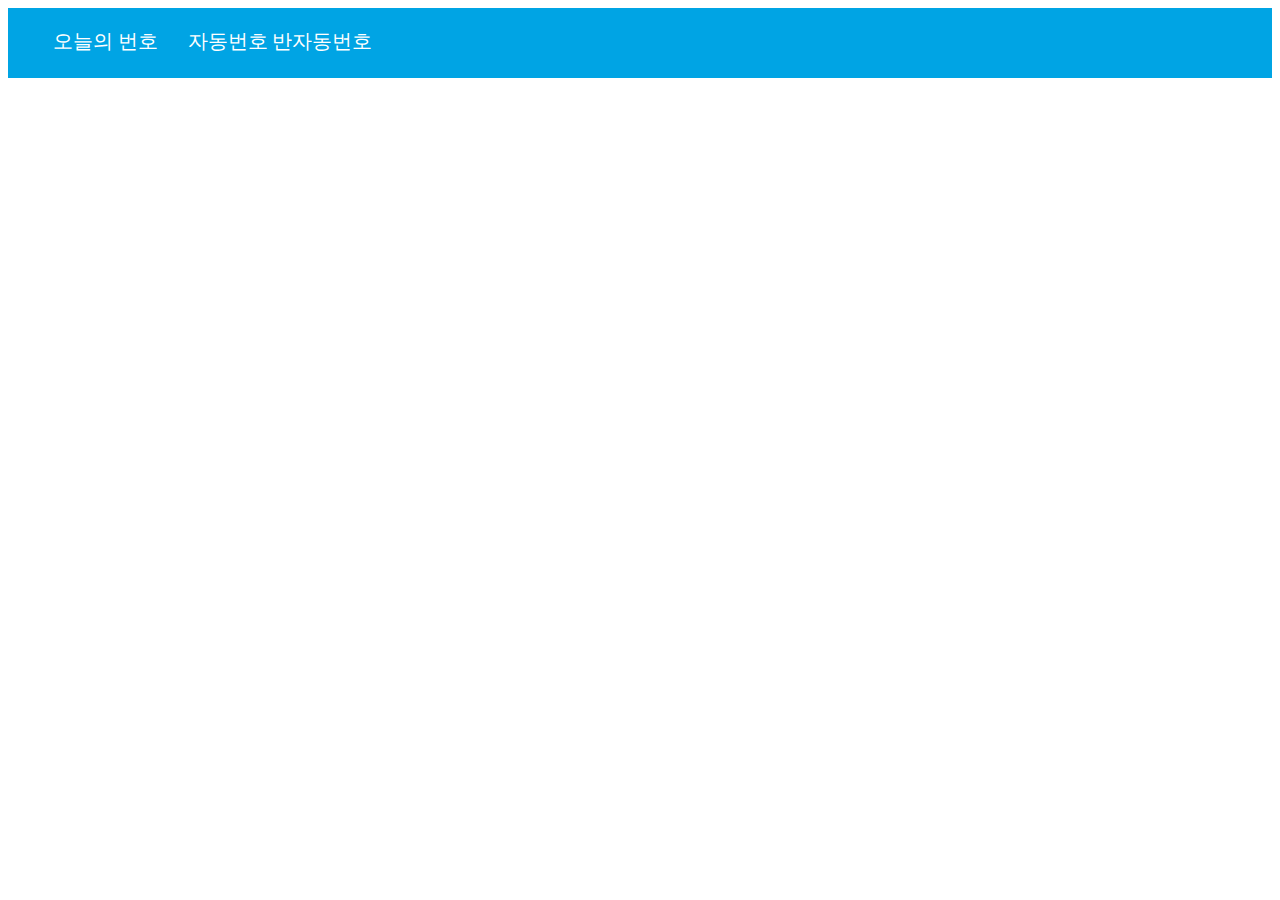
==== index.html @ 587a0223 "Update index.html" ====
<!DOCTYPE html>
<html lang="ko">
  <head>
    <title>무료 로또번호 생성기</title>
    <meta charset = "utf-8">
    <meta name ="description" content = "무료 로또번호 생성기입니다.">
    <meta property="og:title" content ="무료 로또번호 생성기"/>
    <meta property="og:type" content ="website"/>
    <meta property="og:url" content="https://thwngud.github.io/lotto/"/>
    <meta property="og:description" content="무료 로또 번호 생성기입니다. 모두 대박나세요!"/>
    <link rel="stylesheet" type="text/css" href="style.css">
  </head>
<body>
   <nav class="navigator">
     <div class="footer"></div>
     <div class="nav_area">
       <a class="icon" href="/">
         <i class="text">오늘의 번호</i>
       </a>
       <div class="nav_group">
         <a class="nav_link" href="/auto/">자동번호</a>
         <a class="nav_link" href="/semiauto/">반자동번호</a>
       </div>
     </div>
   </nav>
</body>
</html>
---- style.css ----
.navigator{
  position: relative;
  width: 100%;
  display: block;
  height: 70px;
  background-color: #00a4e4 !important;
  flex-flow: row nowrap;
}
.nav_area{
  float: left;
  padding-top: 20px;
  padding-bottom: 20px;
}
.icon{
  float: left;
}
.text{
  font-weigth: bold;
  font-style: normal;
  margin-left: 45px;
  display: inline-block;
  color:white;
  text-decoration: none;
  font-size: 20px;
}
.nav_group{
  margin-left: 30px;
  float: right;
}
.nav_link{
  display: inline-block;
  color:white;
  text-decoration: none;
  font-size: 20px;
}
.nav_group[class ^=nav_link]:before{
  content: '';
  display: inline-block;
  width: 2px;
  height: 30px;
  margin-left: 15px;
  margin-right: 15px;
  background-color:white;
  vertical-align: top;
}
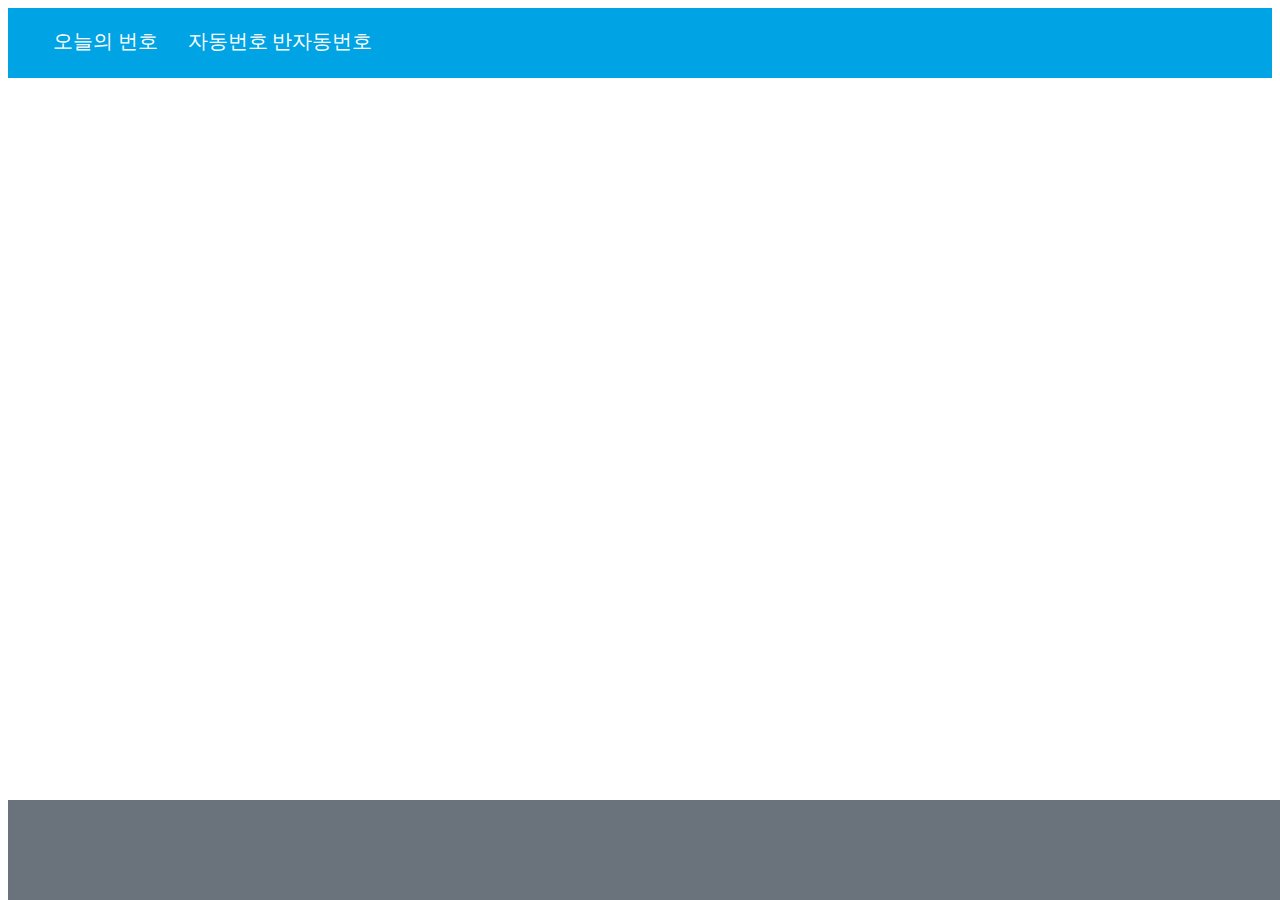
==== commit 7634d09f: "Update index.html" ====
--- a/index.html
+++ b/index.html
@@ -11,8 +11,8 @@
     <link rel="stylesheet" type="text/css" href="style.css">
   </head>
 <body>
+  <div class="footer"></div>
    <nav class="navigator">
-     <div class="footer"></div>
      <div class="nav_area">
        <a class="icon" href="/">
          <i class="text">오늘의 번호</i>
--- a/style.css
+++ b/style.css
@@ -43,3 +43,11 @@
   background-color:white;
   vertical-align: top;
 }
+.footer{
+  width:100%;
+  height:100px;
+  position:absolute;
+  bottom:0;
+  text-align: center;
+  background-color: #6a737b;
+}
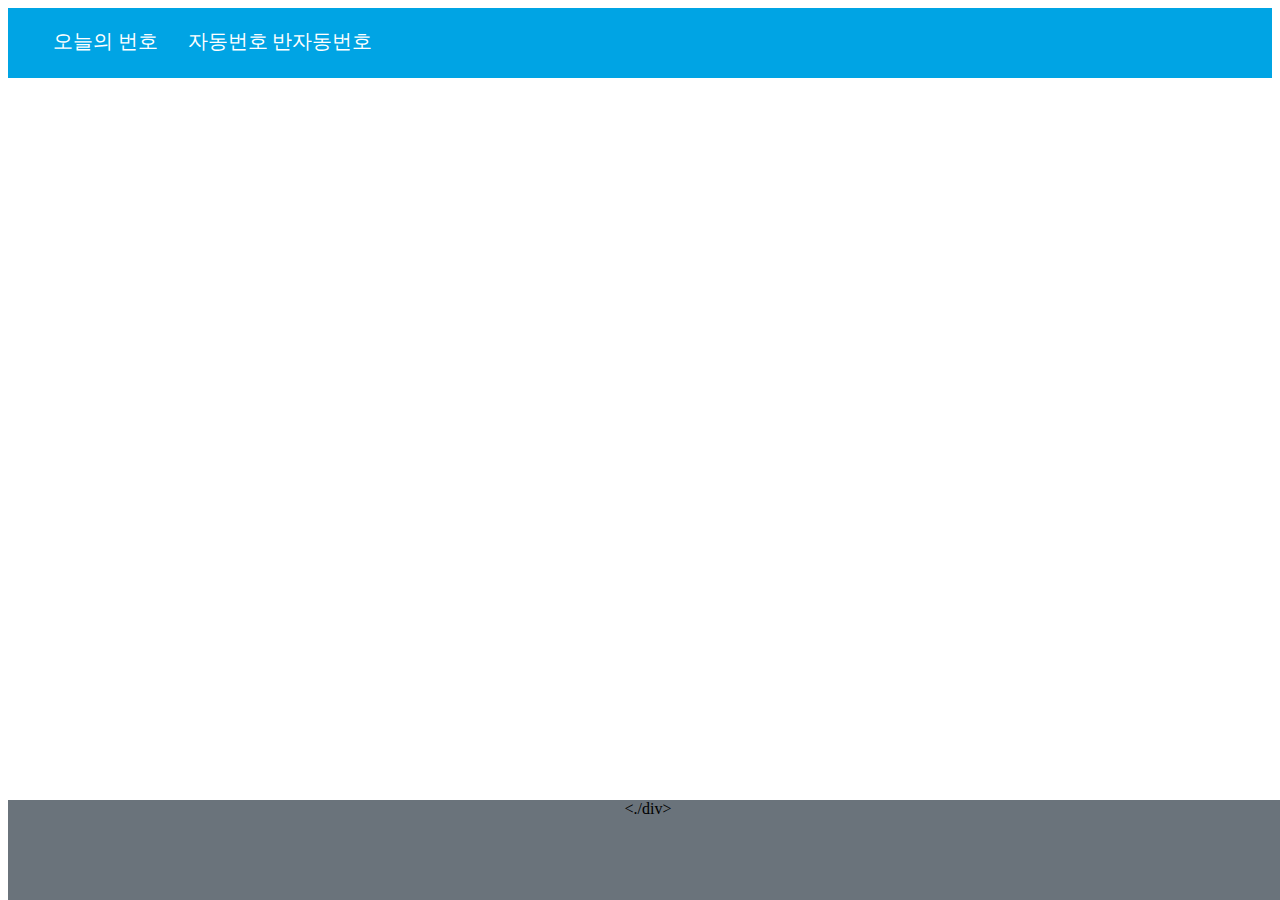
==== commit 5917e31c: "Update index.html" ====
--- a/index.html
+++ b/index.html
@@ -11,17 +11,17 @@
     <link rel="stylesheet" type="text/css" href="style.css">
   </head>
 <body>
-  <div class="footer"></div>
-   <nav class="navigator">
-     <div class="nav_area">
-       <a class="icon" href="/">
-         <i class="text">오늘의 번호</i>
-       </a>
-       <div class="nav_group">
-         <a class="nav_link" href="/auto/">자동번호</a>
-         <a class="nav_link" href="/semiauto/">반자동번호</a>
-       </div>
-     </div>
-   </nav>
+  <nav class="navigator">
+    <div class="nav_area">
+      <a class="icon" href="/">
+        <i class="text">오늘의 번호</i>
+      </a>
+        <div class="nav_group">
+          <a class="nav_link" href="/auto/">자동번호</a>
+          <a class="nav_link" href="/semiauto/">반자동번호</a>
+        </div>
+      </div>
+    </nav>
+  <div class="footer"><./div>
 </body>
 </html>
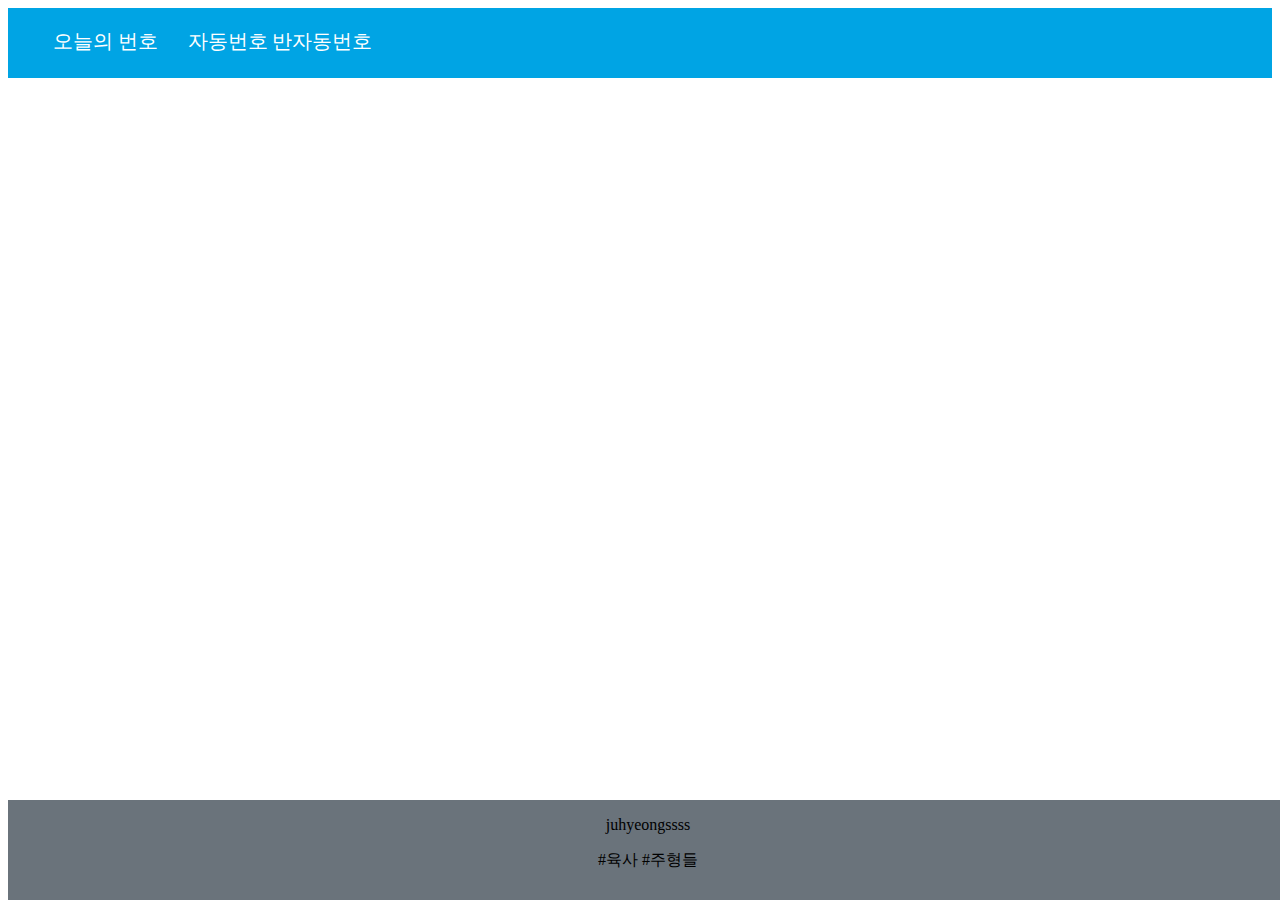
==== commit 82eac1fb: "Update index.html" ====
--- a/index.html
+++ b/index.html
@@ -22,6 +22,10 @@
         </div>
       </div>
     </nav>
-  <div class="footer"><./div>
+  <div class="footer">
+  <p class="name">juhyeongssss<br></p>
+  <div class="detail">
+    <p>#육사 #주형들
+  </div>
 </body>
 </html>
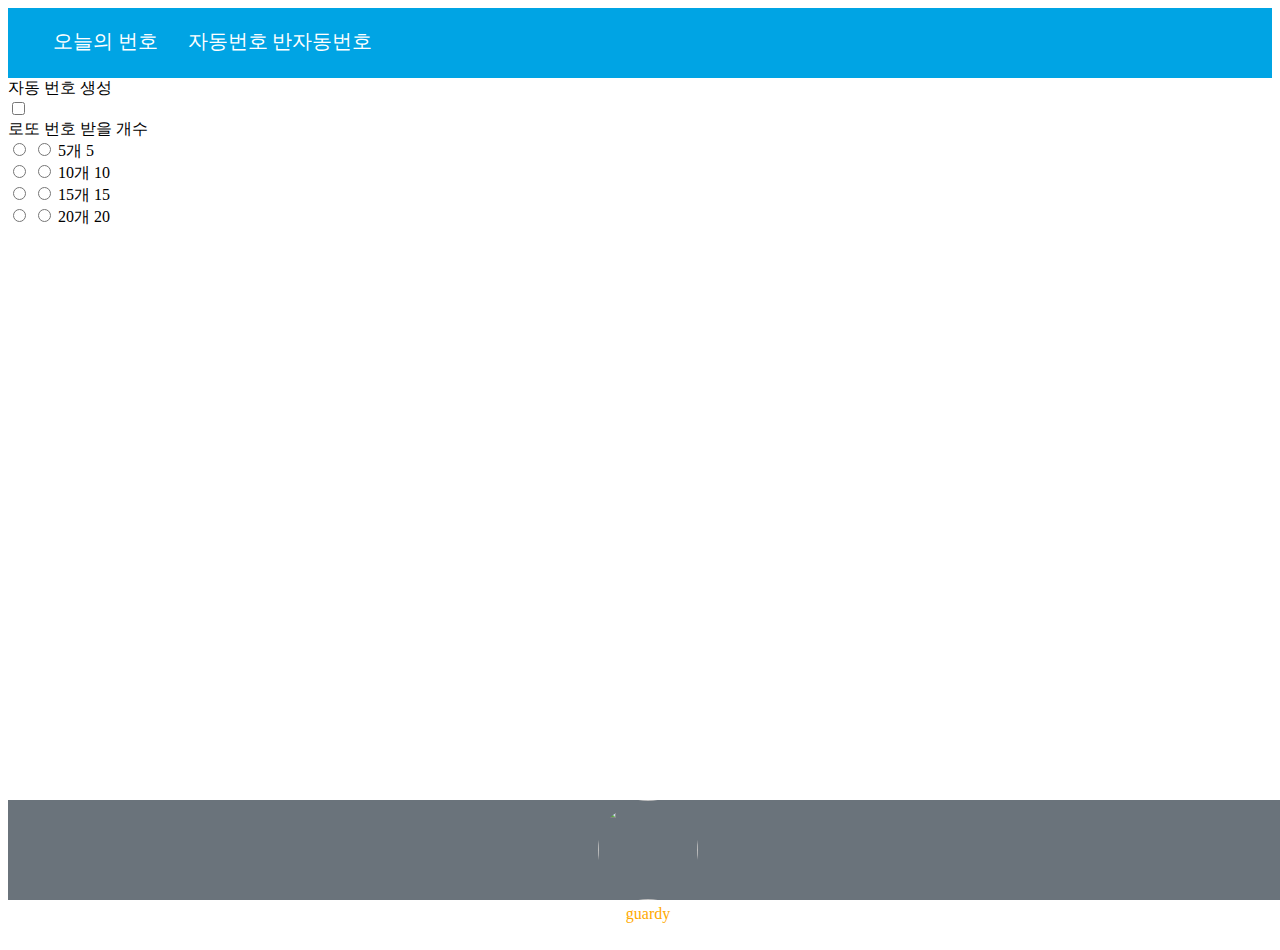
==== commit c5fb5bad: "Update index.html" ====
--- a/index.html
+++ b/index.html
@@ -1,31 +1,160 @@
 <!DOCTYPE html>
 <html lang="ko">
-  <head>
-    <title>무료 로또번호 생성기</title>
-    <meta charset = "utf-8">
-    <meta name ="description" content = "무료 로또번호 생성기입니다.">
-    <meta property="og:title" content ="무료 로또번호 생성기"/>
-    <meta property="og:type" content ="website"/>
-    <meta property="og:url" content="https://thwngud.github.io/lotto/"/>
-    <meta property="og:description" content="무료 로또 번호 생성기입니다. 모두 대박나세요!"/>
-    <link rel="stylesheet" type="text/css" href="style.css">
-  </head>
+    <head>
+        <title>오늘의 번호</title>
+        <meta charset="utf-8">
+        <meta name="description" content="오늘의 번호, 무료 로또 번호 생성기입니다.">
+        <meta property="og:title" content="오늘의 번호"/>
+        <meta property="og:type" content="website"/>
+        <meta property="og:url" content="https://dev-guardy.github.io/lotto/"/>
+        <meta property="og:description" content="오늘의 번호, 무료 로또 번호 생성기입니다. 모두 대박나세요!"/>
+        <link rel="stylesheet" type="text/css" href="style.css">
+        <script src="jquery-3.1.1.js"></script>
+        <link rel="stylesheet" type="text/css" href="select.css">
+        <script>
+        function drawcolor(){
+            var number = document.getElementsByClassName("lottocircle");
+            for (var i = 0 ; i < number.length ; i++) {
+                if(parseInt(number[i].textContent)>=40){
+                    number[i].style="background-color:#000";
+                }else if(parseInt(number[i].textContent)>=30){
+                    number[i].style="background-color:#ea4c89";
+                }else if(parseInt(number[i].textContent)>=20){
+                    number[i].style="background-color:#0057ff";
+                }else if(parseInt(number[i].textContent)>=10){
+                    number[i].style="background-color:#32c766"; 
+                }   
+                else{
+                    number[i].style="background-color:#f48024";  
+                } 
+            }
+        }
+        function randomlottoNumber () {
+            var lotto = [];
+            var cnt = 0;
+            var flag = true;
+            while (cnt < 6) {
+                var number = 0; 
+                number = parseInt(Math.random() * 45) + 1; 
+                for (var i = 0; i < cnt; i++) { 
+                    if (lotto[i] == number) {
+                        flag = false;
+                    }
+                }
+                if (flag==true) { 
+                    lotto[cnt] = number; 
+                    cnt++;
+                }
+                flag = true; 
+            }
+            sort_lotto = lotto.sort(function (a,b){ return a-b; });
+            return sort_lotto;
+        }
+        function milli() {
+            return new Promise(resolve => {
+                setTimeout(() => {
+                resolve('resolved');
+                }, 500);
+            });
+        }
+
+        async function adddiv(j){
+            for(i=0;i<j;i++)
+            {   
+                await milli();
+                lottoarray = randomlottoNumber();
+                $('#div').append($('<div class="numberdiv"><div class="top-div"><div class="top-div-name">'+(i+1)+'번째 오늘의번호(자동)</div></div><div class="numberset"><div class="lottocircle"><p class="value">'+lottoarray[0]+'</p></div><div class="lottocircle"><p class="value">'+lottoarray[1]+'</p></div><div class="lottocircle"><p class="value">'+lottoarray[2]+'</p></div><div class="lottocircle"><p class="value">'+lottoarray[3]+'</p></div><div class="lottocircle"><p class="value">'+lottoarray[4]+'</p></div><div class="lottocircle"><p class="value">'+lottoarray[5]+'</p></div></div></div>'));
+                drawcolor();
+            }
+        }
+         $(document).ready(function(){
+            
+                $('#option1').click(function(){ 
+                    $("#app-cover").hide();
+                    adddiv(1);
+                });
+                $('#option5').click(function(){ 
+                    $("#app-cover").hide(); 
+                    adddiv(5);
+                });
+                $('#option10').click(function(){ 
+                    $("#app-cover").hide(); 
+                    adddiv(10);
+                });
+                $('#option15').click(function(){ 
+                    $("#app-cover").hide(); 
+                    adddiv(15);
+                });
+                $('#option20').click(function(){ 
+                    $("#app-cover").hide(); 
+                    adddiv(20);
+                    
+                });
+        });
+        </script>
+    </head>
 <body>
-  <nav class="navigator">
-    <div class="nav_area">
-      <a class="icon" href="/">
-        <i class="text">오늘의 번호</i>
-      </a>
-        <div class="nav_group">
-          <a class="nav_link" href="/auto/">자동번호</a>
-          <a class="nav_link" href="/semiauto/">반자동번호</a>
+    <nav class="navigator">
+        <div class="nav_area">
+            <a class="icon" href="/lotto/">
+                <i class="text">오늘의 번호</i> 
+            </a>
+            <div class="nav_group">
+                <a class="nav_link" href="/lotto/auto.html">자동번호</a>
+                <a class="nav_link" href="/lotto/semiauto.html">반자동번호</a>
+            </div>
         </div>
-      </div>
     </nav>
-  <div class="footer">
-  <p class="name">juhyeongssss<br></p>
-  <div class="detail">
-    <p>#육사 #주형들
-  </div>
+    <div class="main" id="main">
+        <div class="select">
+            <div class="title1">자동 번호 생성</div>
+            <form id="app-cover">
+                <div id="select-box">
+                        <input type="checkbox" id="options-view-button">
+                        <div id="select-button" class="brd">
+                                <div id="selected-value">
+                                    <span>로또 번호 받을 개수</span>
+                                </div>
+                        </div>
+                        <div id="options">
+                                <div class="option" id="option5">
+                                        <input class="s-c top" type="radio" name="platform" value="five">
+                                        <input class="s-c bottom" type="radio" name="platform" value="five">
+                                        <span class="label">5개</span>
+                                        <span class="opt-val">5</span>
+                                </div>
+                                <div class="option" id="option10">
+                                        <input class="s-c top" type="radio" name="platform" value="ten">
+                                        <input class="s-c bottom" type="radio" name="platform" value="ten">
+                                        <span class="label">10개</span>
+                                        <span class="opt-val">10</span>
+                                </div>
+                                <div class="option" id="option15">
+                                        <input class="s-c top" type="radio" name="platform" value="fifteen">
+                                        <input class="s-c bottom" type="radio" name="platform" value="fifteen">
+                                        <span class="label">15개</span>
+                                        <span class="opt-val">15</span>
+                                </div>
+                                <div class="option" id="option20">
+                                        <input class="s-c top" type="radio" name="platform" value="twenty">
+                                        <input class="s-c bottom" type="radio" name="platform" value="twenty">
+                                        <span class="label">20개</span>
+                                        <span class="opt-val">20</span>
+                                </div>
+                                <div id="option-bg"></div>
+                        </div>
+                </div>
+            </form>
+            <div class="div" id=div>
+            </div>
+    </div>
+    </div>
+    <div class="footer">
+        <img src="./guardy.jpg" width="100" height="100" class="circle">    
+        <p class="name">guardy<br></p>
+        <div class="detail">
+            <p>#파이썬 #크롤링 #WEB</p>
+        </div>
+    </div>
 </body>
 </html>
--- a/style.css
+++ b/style.css
@@ -51,3 +51,21 @@
   text-align: center;
   background-color: #6a737b;
 }
+.circle{
+  margin-top -80px;
+  display: block;
+  margin-right: auto;
+  margin-left: auto;
+  border-radius: 50%;
+}
+.name{
+  display: block;
+  margin-right: auto;
+  margin-left: auto;
+  color: #FFaa00;
+  line-height: 1.8;
+}
+p{
+  margin: 0;
+  color:white;
+}
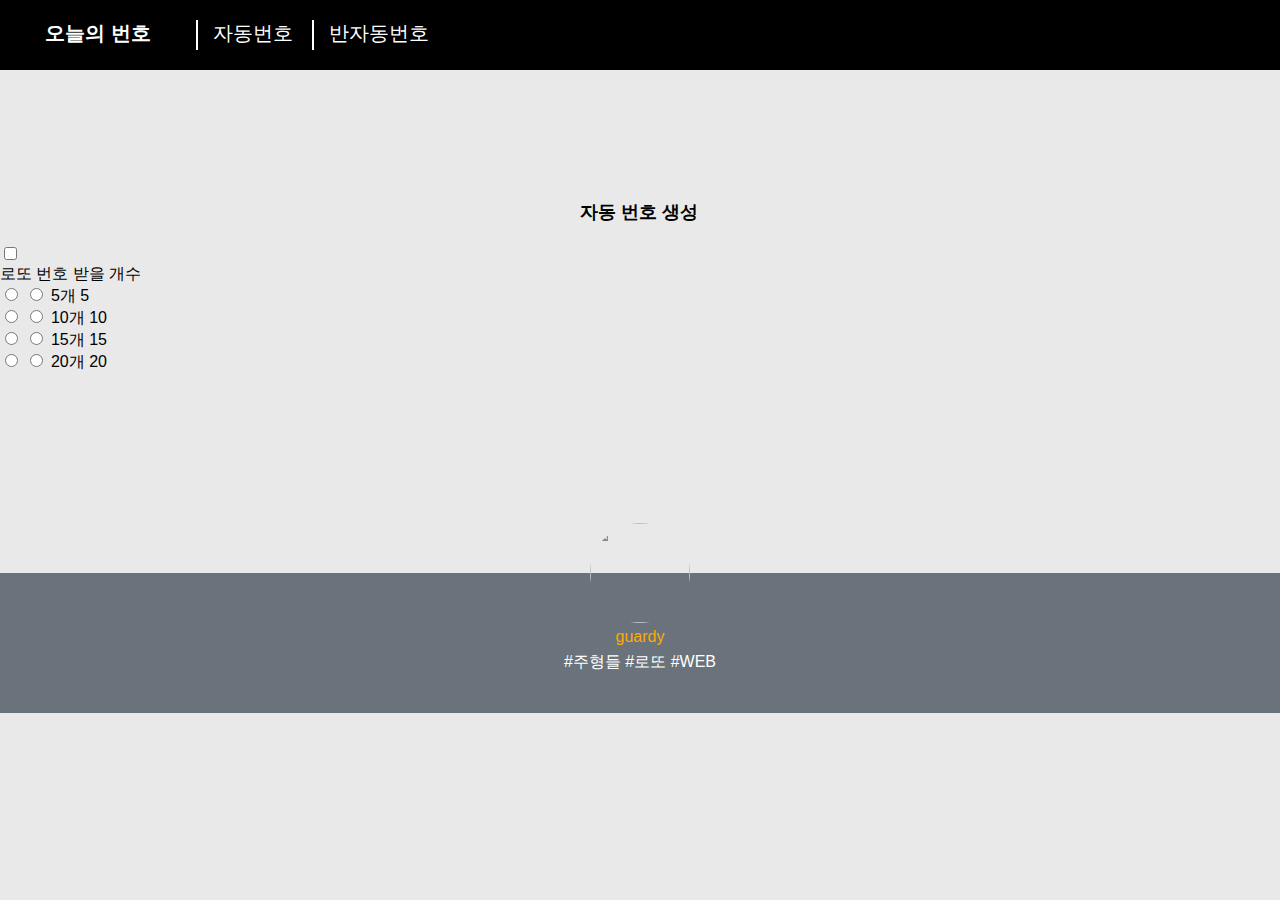
==== commit 028475ef: "Update index.html" ====
--- a/index.html
+++ b/index.html
@@ -6,7 +6,7 @@
         <meta name="description" content="오늘의 번호, 무료 로또 번호 생성기입니다.">
         <meta property="og:title" content="오늘의 번호"/>
         <meta property="og:type" content="website"/>
-        <meta property="og:url" content="https://dev-guardy.github.io/lotto/"/>
+        <meta property="og:url" content="https://thwngud.github.io/lotto/"/>
         <meta property="og:description" content="오늘의 번호, 무료 로또 번호 생성기입니다. 모두 대박나세요!"/>
         <link rel="stylesheet" type="text/css" href="style.css">
         <script src="jquery-3.1.1.js"></script>
@@ -153,7 +153,7 @@
         <img src="./guardy.jpg" width="100" height="100" class="circle">    
         <p class="name">guardy<br></p>
         <div class="detail">
-            <p>#파이썬 #크롤링 #WEB</p>
+            <p>#주형들 #로또 #WEB</p>
         </div>
     </div>
 </body>
--- a/style.css
+++ b/style.css
@@ -1,71 +1,176 @@
+body
+{
+    font-family: 'Segoe UI', Tahoma, Geneva, Verdana, sans-serif;
+    margin: 0;
+    background-color: #e9e9e9;
+}
 .navigator{
-  position: relative;
-  width: 100%;
-  display: block;
-  height: 70px;
-  background-color: #00a4e4 !important;
-  flex-flow: row nowrap;
+    position: relative;
+    width: 100%;
+    display: block;
+    height: 70px;
+    background-color: #000 !important;
+    flex-flow: row nowrap;
 }
 .nav_area{
-  float: left;
-  padding-top: 20px;
-  padding-bottom: 20px;
+    float: left;
+    padding-top: 20px;
+    padding-bottom: 20px;
 }
 .icon{
-  float: left;
+    float: left;
 }
-.text{
-  font-weigth: bold;
-  font-style: normal;
-  margin-left: 45px;
-  display: inline-block;
-  color:white;
-  text-decoration: none;
-  font-size: 20px;
+.text{ 
+    font-weight: bold;
+    font-style: normal;
+    margin-left: 45px;
+    display: inline-block;
+    color:white;
+    text-decoration: none;
+    font-size: 20px;
 }
 .nav_group{
-  margin-left: 30px;
-  float: right;
+    margin-left: 30px;
+    float: right;
 }
 .nav_link{
-  display: inline-block;
-  color:white;
-  text-decoration: none;
-  font-size: 20px;
+    display: inline-block;
+    color:white;
+    text-decoration: none;
+    font-size: 20px;
 }
-.nav_group[class ^=nav_link]:before{
-  content: '';
-  display: inline-block;
-  width: 2px;
-  height: 30px;
-  margin-left: 15px;
-  margin-right: 15px;
-  background-color:white;
-  vertical-align: top;
+.nav_group [class^=nav_link]:before{
+    content: '';
+    display: inline-block;
+    width: 2px;
+    height: 30px;
+    margin-left: 15px;
+    margin-right: 15px;
+    background-color: white;
+    vertical-align: top;
+}
+.main{
+    min-height: 350px;
+    width: auto !important;
 }
 .footer{
-  width:100%;
-  height:100px;
-  position:absolute;
-  bottom:0;
-  text-align: center;
-  background-color: #6a737b;
+    width:100%;
+    height:140px;
+    position:absolute;
+    text-align: center;
+    background-color: #6a737b;
 }
 .circle{
-  margin-top -80px;
-  display: block;
-  margin-right: auto;
-  margin-left: auto;
-  border-radius: 50%;
+    margin-top: -50px;
+    display: block;
+    margin-right: auto;
+    margin-left: auto;
+    border-radius: 50%;
 }
 .name{
-  display: block;
-  margin-right: auto;
-  margin-left: auto;
-  color: #FFaa00;
-  line-height: 1.8;
+    display: block;
+    margin-right: auto;
+    margin-left: auto;
+    color: #FFaa00;
+    line-height: 1.8;
 }
 p{
-  margin: 0;
-  color:white;
+    margin: 0;
+    color:white;
 }
+.blog-link{
+    text-decoration: none;
+    color:white;
+}
+
+.main{
+    height: auto !important;
+}
+.numberdiv{
+    width:60%;
+    margin-top:30px;
+    margin-left:auto;
+    margin-right:auto;
+    margin-bottom: 20px;
+    position: relative;
+    display: flex;
+    flex-direction: column;
+    min-width: 0;
+    border: 1px solid rgba(0,0,0,.125);
+    border-radius: .25rem;
+}
+.top-div{
+    border-radius: calc(.25rem - 1px) calc(.25rem - 1px) 0 0;
+    box-sizing: border-box;
+    line-height: 30px;
+    background-color: #006400;
+    color:white;
+}
+.top-div-name{
+    font-weight: bold;
+    font-size: 15px;
+    padding-left:10px;
+
+}
+.numberset{
+    width:400px;
+    margin-left:auto;
+    margin-right:auto;
+    display: flex;
+}
+.lottocircle{
+    display: table;
+    border-radius: 50%;
+    width: 32px;
+    height: 32px;
+    border: none;
+    text-align: center;
+    font-weight: bold;
+    font-size:15px;
+    margin-top:10px;
+    margin-bottom: 10px;
+    margin-left:15px;
+    margin-right:15px;
+}
+.value{
+    display:table-cell;
+    vertical-align: middle;
+}
+.div{
+    position: relative;
+    margin-left:auto;
+    margin-right:auto;
+    padding-bottom: 100px;
+    width:800px;
+    min-height:100px;
+}
+.checkbox
+{
+    margin-left:auto;
+    margin-right:auto;
+    margin-bottom: 30px;
+    width: 300px;
+}
+.select{
+    margin-top : 130px;
+}
+.checkselect{
+    margin-top : 130px;
+    padding-bottom:  20px;
+}
+.title1{
+    font-size: large;
+    margin-left: auto;
+    margin-right: auto;
+    width: 120px;
+    font-weight: 700;
+    padding-bottom: 20px;
+}
+.title2{
+    font-size: large;
+    margin-left: auto;
+    margin-right: auto;
+    width: 300px;
+    font-weight: 700;
+    padding-bottom: 20px;
+}
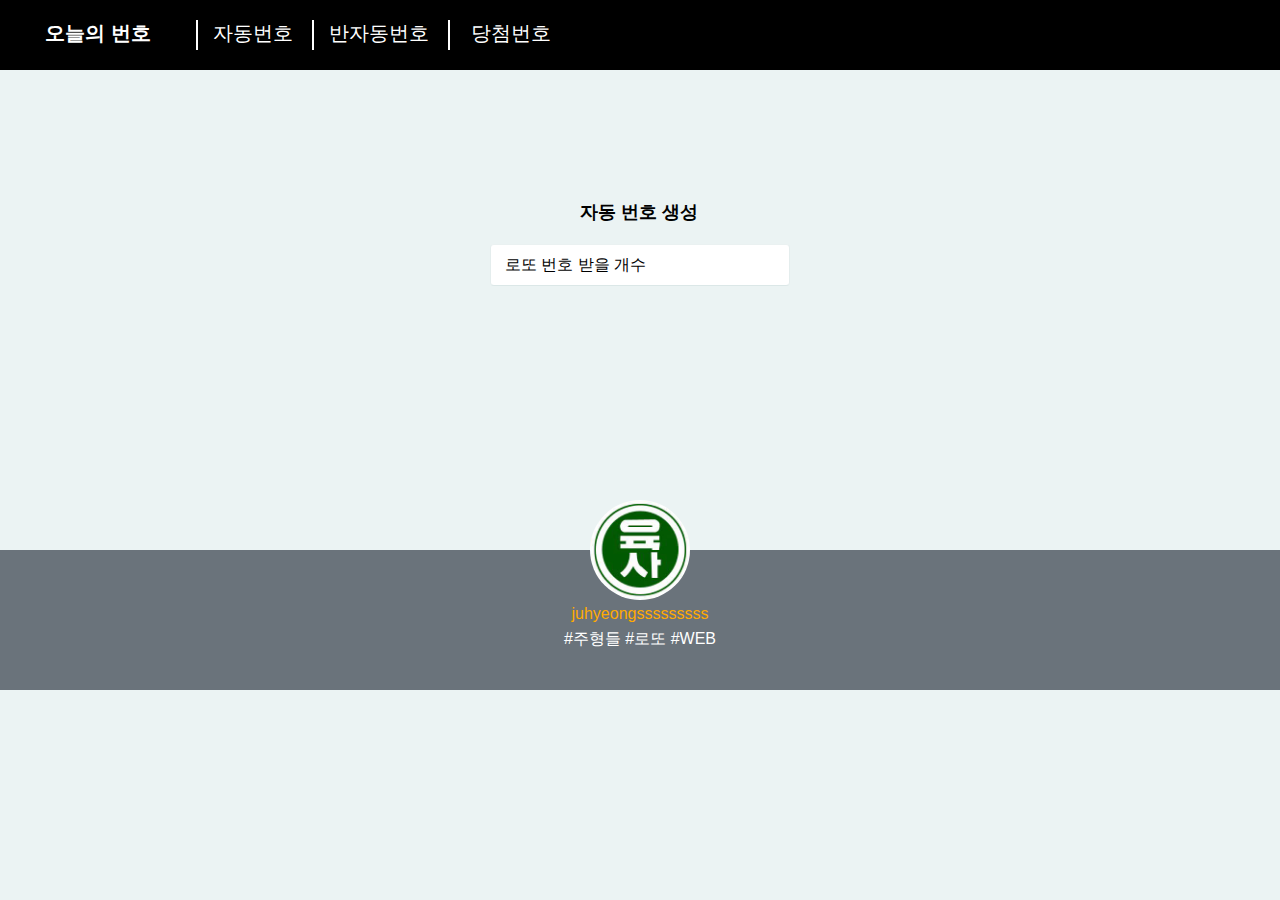
==== commit fb3c7c68: "Update index.html" ====
--- a/index.html
+++ b/index.html
@@ -102,6 +102,7 @@
             <div class="nav_group">
                 <a class="nav_link" href="/lotto/auto.html">자동번호</a>
                 <a class="nav_link" href="/lotto/semiauto.html">반자동번호</a>
+                <a class="nav_link" href="/lotto/answer.html"> 당첨번호</a>
             </div>
         </div>
     </nav>
@@ -151,7 +152,7 @@
     </div>
     <div class="footer">
         <img src="./guardy.jpg" width="100" height="100" class="circle">    
-        <p class="name">guardy<br></p>
+        <p class="name">juhyeongsssssssss<br></p>
         <div class="detail">
             <p>#주형들 #로또 #WEB</p>
         </div>
--- a/select.css
+++ b/select.css
@@ -0,0 +1,450 @@
+HTML CSSResult
+EDIT ON
+*
+{
+    user-select: none;
+}
+
+*:focus
+{
+    outline: none;
+}
+
+html, body
+{
+    height: 100%;
+    min-height: 100%;
+}
+
+body
+{
+    font-family: 'Segoe UI', Tahoma, Geneva, Verdana, sans-serif;
+    background-color: #ebf3f3;
+}
+
+.brd
+{
+    border: 1px solid #e2eded;
+    border-color: #eaf1f1 #e4eded #dbe7e7 #e4eded;
+}
+
+#app-cover
+{
+    position: relative;
+    margin-left:auto;
+    margin-right:auto;
+    width: 300px;
+    height: 42px;
+}
+
+#select-button
+{
+    position: relative;
+    height: 16px;
+    padding: 12px 14px;
+    background-color: #fff;
+    border-radius: 4px;
+    cursor: pointer;
+}
+
+#options-view-button
+{
+    position: absolute;
+    top: 0;
+    right: 0;
+    bottom: 0;
+    left: 0;
+    width: 100%;
+    height: 100%;
+    margin: 0;
+    opacity: 0;
+    cursor: pointer;
+    z-index: 3;
+}
+
+#selected-value
+{
+    font-size: 16px;
+    line-height: 1;
+    margin-right: 26px;
+}
+
+.option i
+{
+    width: 16px;
+    height: 16px;
+}
+
+.option, .label
+{
+    color: #2d3667;
+    font-size: 16px;
+}
+
+#chevrons
+{
+    position: absolute;
+    top: 0;
+    right: 0;
+    bottom: 0;
+    width: 12px;
+    padding: 9px 14px;
+}
+
+#chevrons i
+{
+    display: block;
+    height: 50%;
+    color: #d1dede;
+    font-size: 12px;
+    text-align: right;
+}
+
+#options-view-button:checked + #select-button #chevrons i
+{
+    color: #2d3667;
+}
+
+.options
+{
+    position: absolute;
+    left: 0;
+    width: 250px;
+}
+
+#options
+{
+    position: absolute;
+    top: 42px;
+    right: 0;
+    left: 0;
+    width: 298px;
+    margin: 0 auto;
+    background-color: #fff;
+    border-radius: 4px;
+}
+
+#options-view-button:checked ~ #options
+{
+    border: 1px solid #e2eded;
+    border-color: #eaf1f1 #e4eded #dbe7e7 #e4eded;
+}
+
+.option
+{
+    position: relative;
+    line-height: 1;
+    transition: 0.3s ease all;
+    z-index: 2;
+}
+
+.option i
+{
+    position: absolute;
+    left: 14px;
+    padding: 0;
+    display: none;
+}
+
+#options-view-button:checked ~ #options .option i
+{
+    display: block;
+    padding: 12px 0;
+}
+
+.label
+{
+    display: none;
+    padding: 0;
+    margin-left: 27px;
+}
+
+#options-view-button:checked ~ #options .label
+{
+    display: block;
+    padding: 12px 14px;    
+}
+
+.s-c
+{
+    position: absolute;
+    left: 0;
+    width: 100%;
+    height: 50%;
+}
+
+.s-c.top
+{
+    top: 0;
+}
+
+.s-c.bottom
+{
+    bottom: 0;
+}
+
+input[type="radio"]
+{
+    position: absolute;
+    right: 0;
+    left: 0;
+    width: 100%;
+    height: 50%;
+    margin: 0;
+    opacity: 0;
+    cursor: pointer;
+}
+
+.s-c:hover ~ i
+{
+    color: #fff;
+    opacity: 0;
+}
+
+.s-c:hover
+{
+    height: 100%;
+    z-index: 1;
+}
+
+.s-c.bottom:hover + i
+{
+    bottom: -25px;
+    animation: moveup 0.3s ease 0.1s forwards;
+}
+
+.s-c.top:hover ~ i
+{
+    top: -25px;
+    animation: movedown 0.3s ease 0.1s forwards;
+}
+
+@keyframes moveup
+{
+    0%{ bottom: -25px; opacity: 0;}
+    100%{ bottom: 0; opacity: 1;}
+}
+
+@keyframes movedown
+{
+    0%{ top: -25px; opacity: 0;}
+    100%{ top: 0; opacity: 1;}
+}
+
+.label
+{
+    transition: 0.3s ease all;
+}
+
+.opt-val
+{
+    position: absolute;
+    left: 14px;
+    width: 217px;
+    height: 21px;
+    opacity: 0;
+    background-color: #fff;
+    transform: scale(0);
+}
+
+.option input[type="radio"]:checked ~ .opt-val
+{
+    opacity: 1;
+    transform: scale(1);
+}
+
+.option input[type="radio"]:checked ~ i
+{
+    top: 0;
+    bottom: auto;
+    opacity: 1;
+    animation: unset;
+}
+
+.option input[type="radio"]:checked ~ i, .option input[type="radio"]:checked ~ .label
+{
+    color:#fff;
+}
+
+.option input[type="radio"]:checked ~ .label:before
+{
+    content: '';
+    position: absolute;
+    top: 0;
+    right: 0;
+    bottom: 0;
+    left: 0;
+    z-index: -1;
+}
+
+#options-view-button:not(:checked) ~ #options .option input[type="radio"]:checked ~ .opt-val
+{
+    top: -30px;
+}
+
+.option:nth-child(1) input[type="radio"]:checked ~ .label:before
+{
+    background-color: #000;
+    border-radius: 4px 4px 0 0;
+}
+
+.option:nth-child(1) input[type="radio"]:checked ~ .opt-val
+{
+    top: -31px;
+}
+
+.option:nth-child(2) input[type="radio"]:checked ~ .label:before
+{
+    background-color: #ea4c89;
+}
+
+.option:nth-child(2) input[type="radio"]:checked ~ .opt-val
+{
+    top: -71px;
+}
+
+.option:nth-child(3) input[type="radio"]:checked ~ .label:before
+{
+    background-color: #0057ff;
+}
+
+.option:nth-child(3) input[type="radio"]:checked ~ .opt-val
+{
+    top: -111px;
+}
+
+.option:nth-child(4) input[type="radio"]:checked ~ .label:before
+{
+    background-color: #32c766;
+}
+
+.option:nth-child(4) input[type="radio"]:checked ~ .opt-val
+{
+    top: -151px;
+}
+
+.option:nth-child(5) input[type="radio"]:checked ~ .label:before
+{
+    background-color: #f48024;
+}
+
+.option:nth-child(5) input[type="radio"]:checked ~ .opt-val
+{
+    top: -191px;
+}
+
+.option:nth-child(6) input[type="radio"]:checked ~ .label:before
+{
+    background-color: #006400;
+    border-radius: 0 0 4px 4px;
+}
+
+.option:nth-child(6) input[type="radio"]:checked ~ .opt-val
+{
+    top: -231px;
+}
+
+.option .fa-codepen
+{
+    color: #000;
+}
+
+.option .fa-dribbble
+{
+    color: #ea4c89;
+}
+
+.option .fa-behance
+{
+    color: #0057ff;
+}
+
+.option .fa-hackerrank
+{
+    color: #32c766;
+}
+
+.option .fa-stack-overflow
+{
+    color: #f48024;
+}
+
+.option .fa-free-code-camp
+{
+    color: #006400;
+}
+
+#option-bg
+{
+    position: absolute;
+    top: 0;
+    right: 0;
+    left: 0;
+    height: 40px;
+    transition: 0.3s ease all;
+    z-index: 1;
+    display: none;
+}
+
+#options-view-button:checked ~ #options #option-bg
+{
+    display: block;
+}
+
+.option:hover .label
+{
+    color: #fff;
+}
+
+.option:nth-child(1):hover ~ #option-bg
+{
+    top: 0;
+    background-color: #000;
+    border-radius: 4px 4px 0 0;
+}
+
+.option:nth-child(2):hover ~ #option-bg
+{
+    top: 40px;
+    background-color: #ea4c89;
+}
+
+.option:nth-child(3):hover ~ #option-bg
+{
+    top: 80px;
+    background-color: #0057ff;
+}
+
+.option:nth-child(4):hover ~ #option-bg
+{
+    top: 120px;
+    background-color: #32c766;
+}
+
+.option:nth-child(5):hover ~ #option-bg
+{
+    top: 160px;
+    background-color: #f48024;
+}
+
+.option:nth-child(6):hover ~ #option-bg
+{
+    top: 200px;
+    background-color: #006400;
+    border-radius: 0 0 4px 4px;
+}
+
+#ytd-url {
+  display: block;
+  position: fixed;
+  right: 0;
+  bottom: 0;
+  padding: 10px 14px;
+  margin: 20px;
+  color: #fff;
+  font-size: 14px;
+  text-decoration: none;
+  background-color: #143240;
+  border-radius: 4px;
+  box-shadow: 0 10px 20px -5px rgba(20, 50, 64, 0.76);
+}
